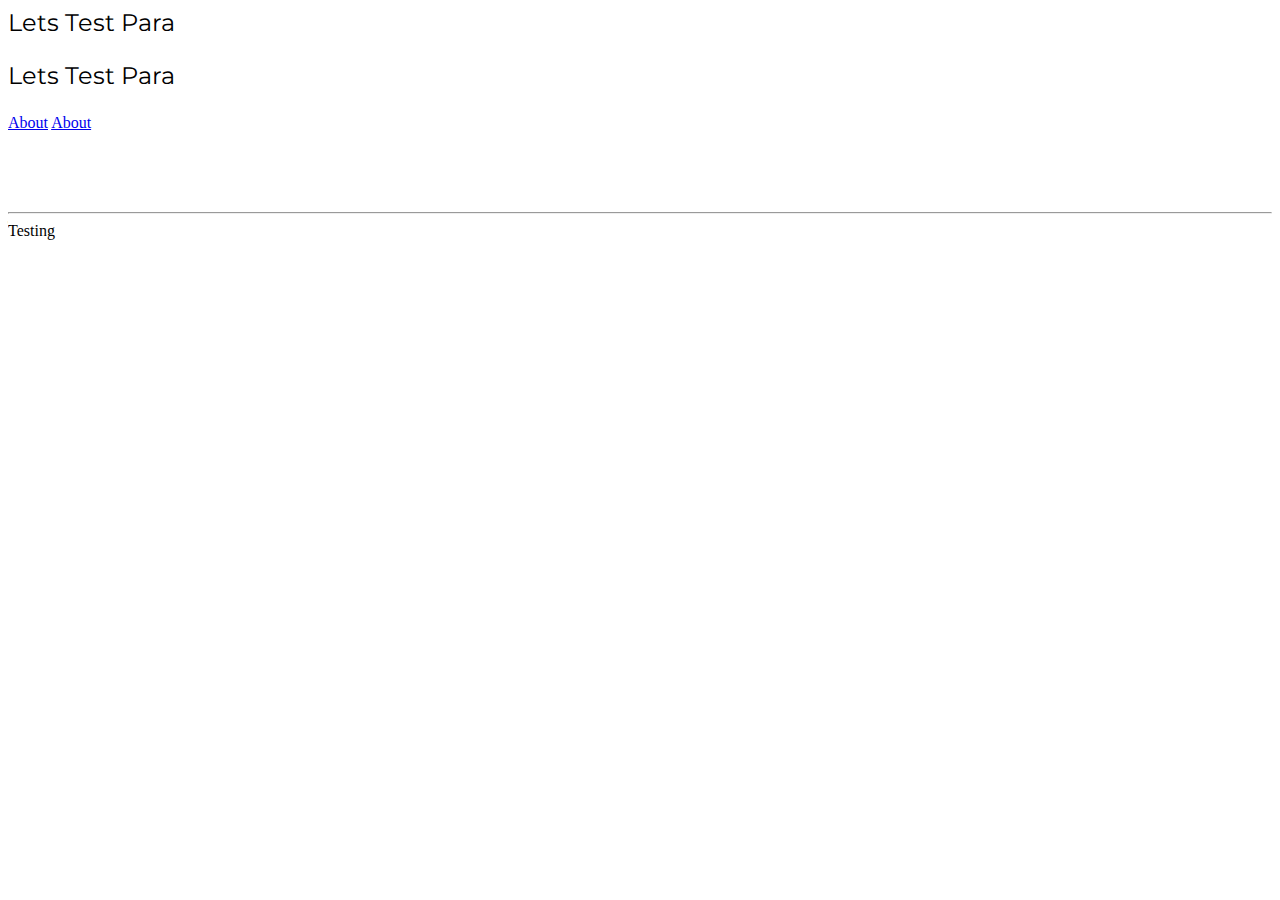
==== index.html @ 6dce8dc6 "HTML Code" ====
<!DOCTYPE html5>
<html>
  <head>
    <title>CGC Website</title>
    <link rel="stylesheet" href="./assets/index.css" />
    <link rel="shortcut icon" href="favicon.ico" type="image/x-icon" />
    <link rel="preconnect" href="https://fonts.googleapis.com" />
    <link rel="preconnect" href="https://fonts.gstatic.com" crossorigin />
    <meta name="description" content="" />
    <style>
      p {
        font-size: 24px;
        font-family: "Montserrat";
      }
    </style>
    <link href="https://fonts.googleapis.com/css2?family=Montserrat:ital,wght@0,100..900;1,100..900&display=swap" rel="stylesheet" />
  </head>
  <body>
    <!-- <div class="firstsession">
      <p title="THIS IS A">
        Lorem ipsum dolor sit amet <mark title="Highlight">consectetur</mark> adipisicing elit. Dolore quidem id repellendus obcaecati facilis maiores
        placeat recusandae vero saepe, sit ipsum culpa est, porro accusamus ipsa libero non atque quod.
      </p>

      <p>a<sup>2</sup>+b2 = c<sup>2</sup></p>
      <img
        src="https://images.unsplash.com/photo-1736771932149-26287a969645?q=80&w=1900&auto=format&fit=crop&ixlib=rb-4.0.3&ixid=M3wxMjA3fDB8MHxwaG90by1wYWdlfHx8fGVufDB8fHx8fA%3D%3D"
        width="200"
        title="Bird"
        alt="This is an image of bird"
      />
    </div>
    <br /> -->
    <div>
      <p>Lets Test Para</p>
      <p>Lets Test Para</p>
      <a href="about.html">About</a>
      <a href="about.html">About</a>
    </div>
    <br />
    <br />
    <br />
    <br />
    <hr />
    <header></header>
    <span>Testing</span>
  </body>
</html>
---- assets/index.css ----
.firstsession {
  background-color: blue;
  color: white;
}
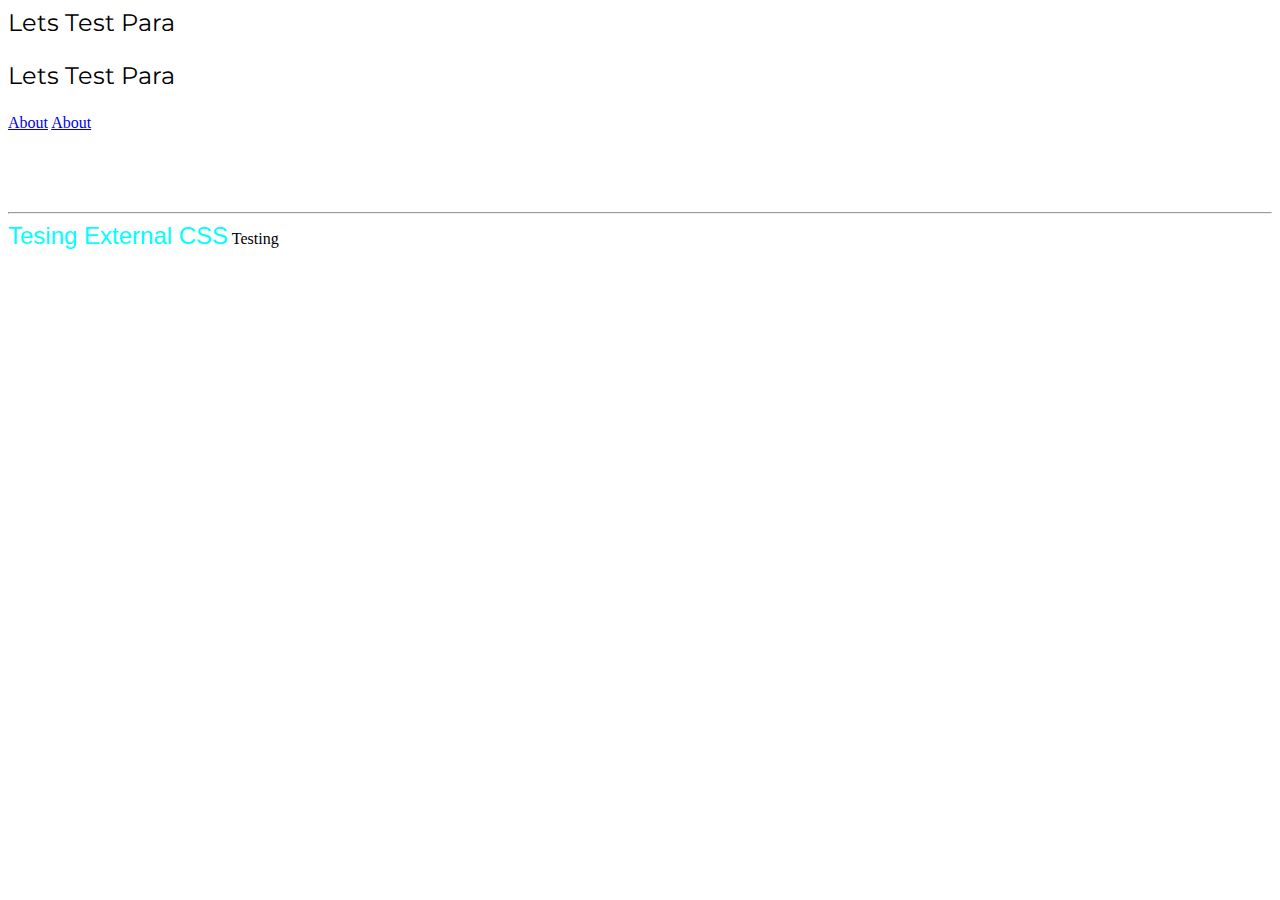
==== commit 9341b4cc: "CSS INtro" ====
--- a/index.html
+++ b/index.html
@@ -43,6 +43,7 @@
     <br />
     <hr />
     <header></header>
+    <label for="">Tesing External CSS</label>
     <span>Testing</span>
   </body>
 </html>
--- a/assets/index.css
+++ b/assets/index.css
@@ -1,4 +1,44 @@
-.firstsession {
+/* .firstsession {
   background-color: blue;
   color: white;
 }
+
+label {
+  color: aqua;
+} */
+
+/* Basic Selectors */
+
+label {
+  font-size: 24px;
+  color: aqua;
+  font-family: Arial, Helvetica, sans-serif;
+}
+
+.textGreen {
+  color: green;
+}
+
+#dob {
+  color: brown;
+}
+
+label[for*="J"] {
+  color: darkslateblue;
+}
+
+form > div > p {
+  background-color: gold;
+  color: brown;
+}
+
+/* div > p {
+  background-color: gold;
+  color: brown;
+} */
+
+p + span {
+  color: red;
+}
+
+~
